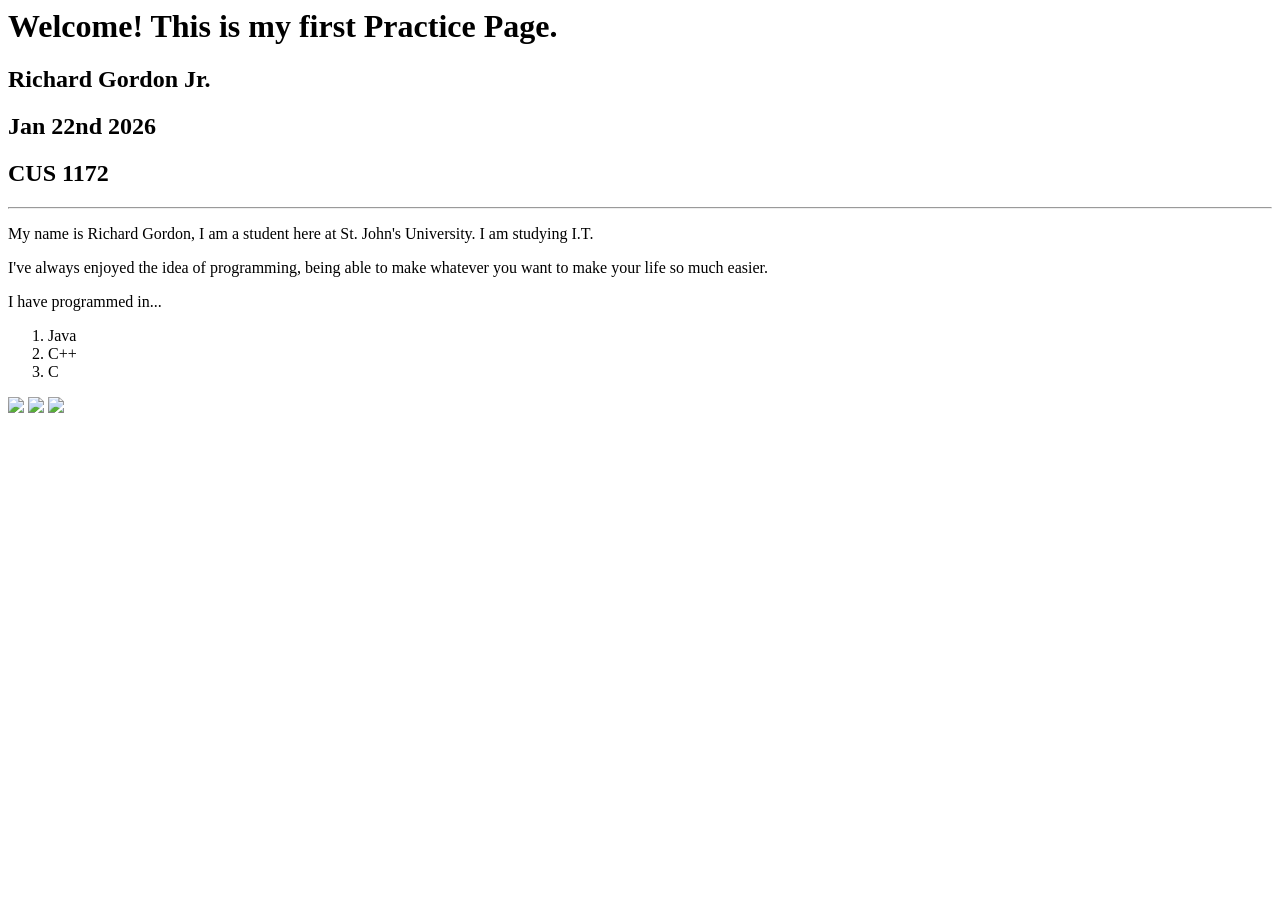
==== milestone1/index.html @ ecc3ce22 "Create index.html" ====
<html>
  <head>
    <title> Practice Page </title>
  </head>

  <body>
    <h1> Welcome! This is my first Practice Page.</h1>

    <h2> Richard Gordon Jr.</h2>
    <h2> Jan 22nd 2026 </h2>
    <h2> CUS 1172 </h2>

    <hr/>

    <p> My name is Richard Gordon, I am a student here at St. John's University. I am studying I.T. </p>

    <p> I've always enjoyed the idea of programming, being able to make whatever you want to make your life so much easier. </p>

    <p> I have programmed in...</p>

    <ol>
        <li> Java </li>
        <li> C++ </li>
        <li> C </li>
    </ol>

    <img src="https://www.oracle.com/img/tech/cb88-java-logo-001.jpg"> <img src="https://encrypted-tbn0.gstatic.com/images?q=tbn:ANd9GcSA_8mGFmMfOmka0BYRmEsQtX0gLTR8g_DwgHgW55ZXuQ&s"> <img src="https://upload.wikimedia.org/wikipedia/commons/thumb/3/35/The_C_Programming_Language_logo.svg/250px-The_C_Programming_Language_logo.svg.png"> 
  </body>
</html>
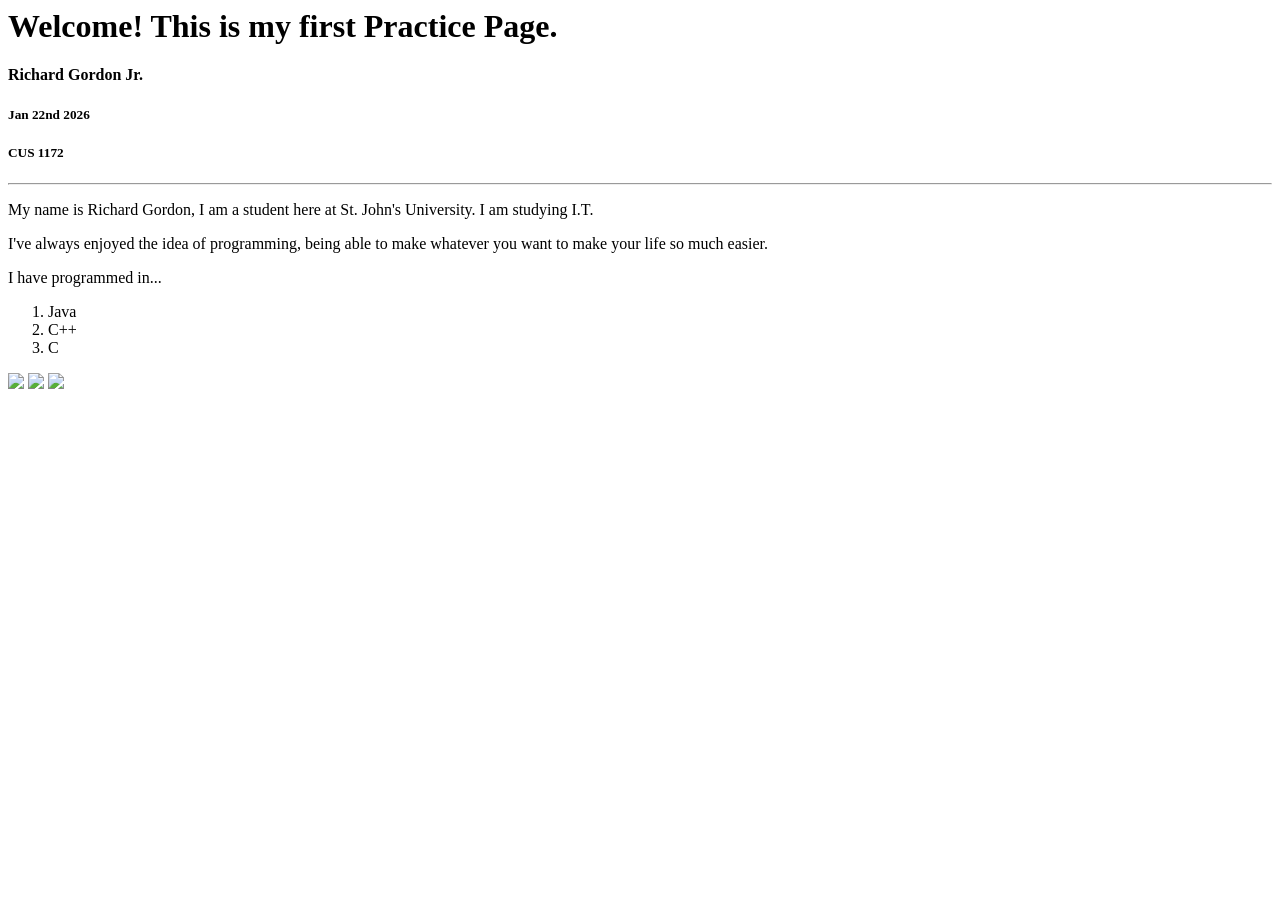
==== commit 52e5f5a6: "Update index.html" ====
--- a/milestone1/index.html
+++ b/milestone1/index.html
@@ -6,9 +6,9 @@
   <body>
     <h1> Welcome! This is my first Practice Page.</h1>
 
-    <h2> Richard Gordon Jr.</h2>
-    <h2> Jan 22nd 2026 </h2>
-    <h2> CUS 1172 </h2>
+    <h4> Richard Gordon Jr.</h4>
+    <h5> Jan 22nd 2026 </h5>
+    <h5> CUS 1172 </h5>
 
     <hr/>
 
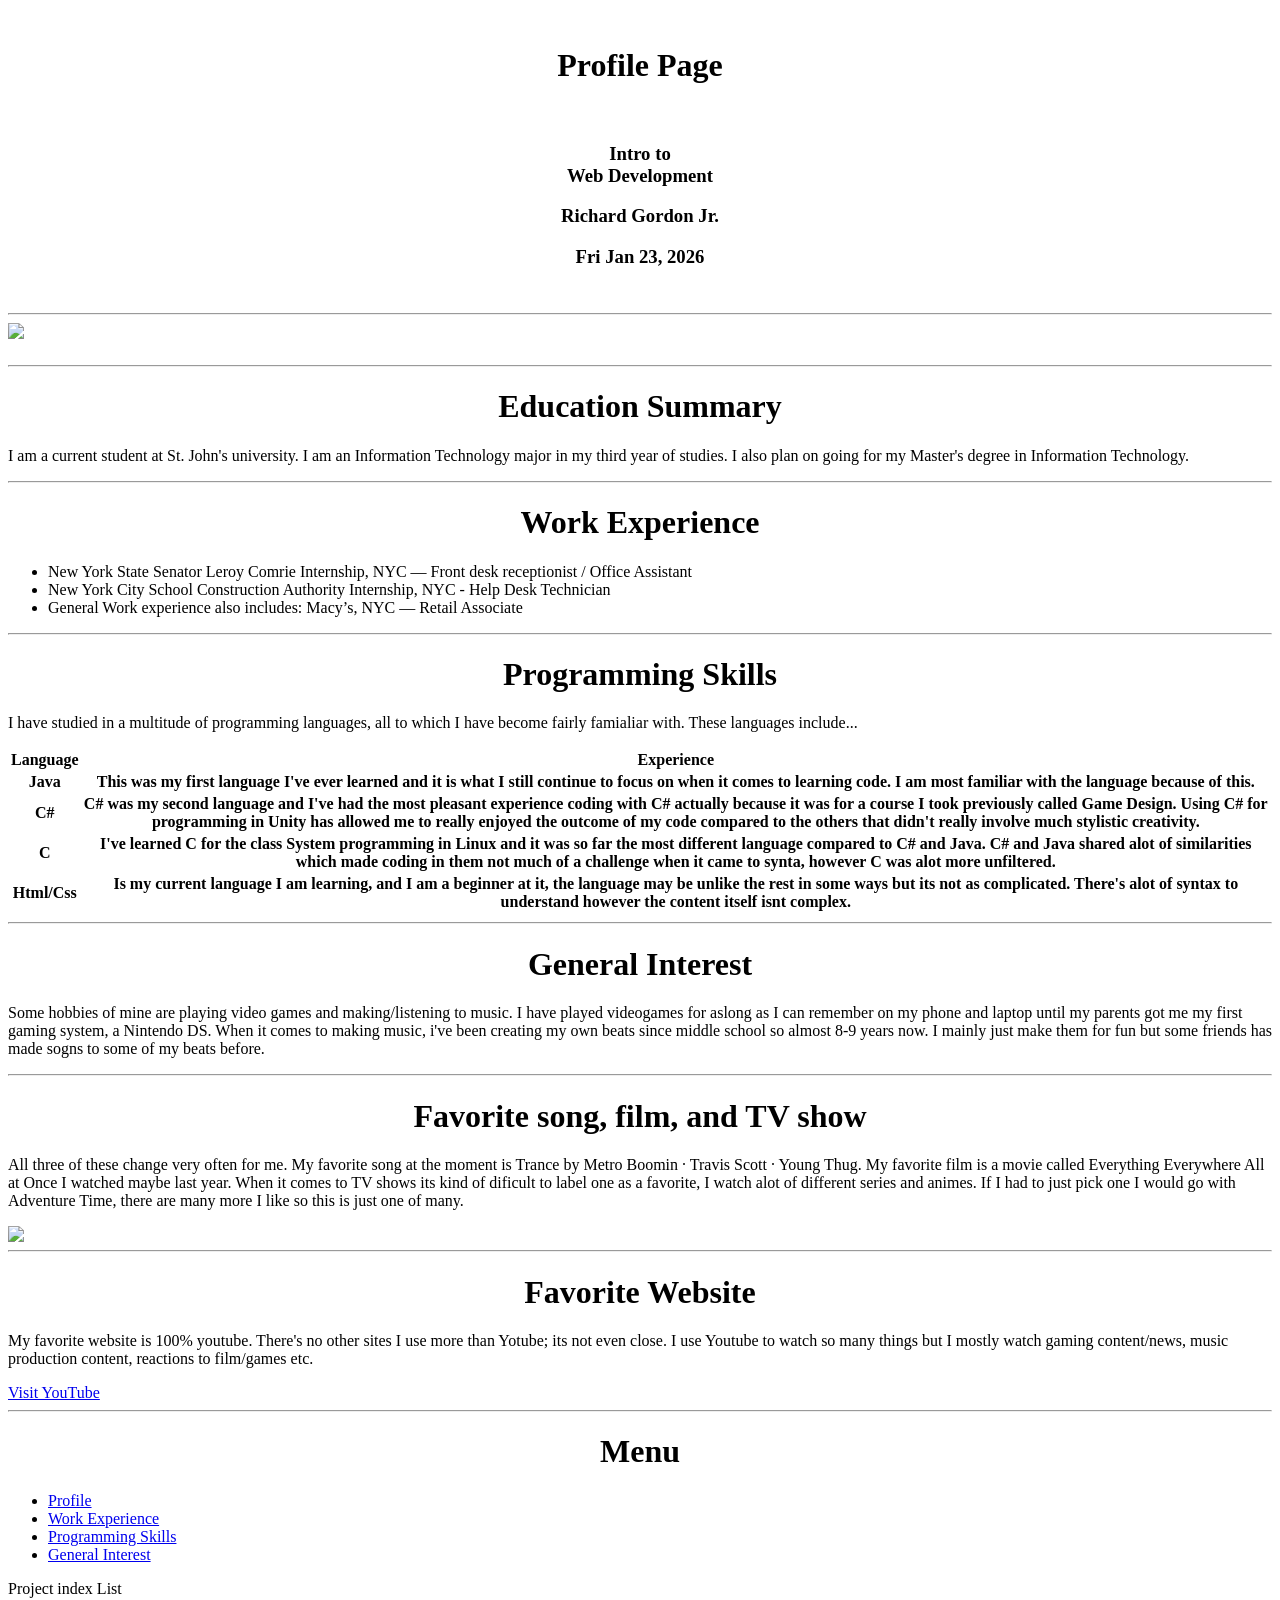
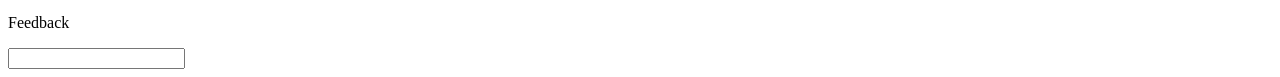
==== commit a191b972: "Update index.html" ====
--- a/milestone1/index.html
+++ b/milestone1/index.html
@@ -1,29 +1,147 @@
+<!DOCTYPE html>
 <html>
-  <head>
-    <title> Practice Page </title>
-  </head>
+    <head>
+        <style> 
+            h1 {
+                text-align: center;
+            } h3{
+                text-align: center;
+            } 
 
-  <body>
-    <h1> Welcome! This is my first Practice Page.</h1>
+            img {
+             display: block;
+            margin-left: auto;
+            margin-right: auto;
+            }
+        </style>
+        <title> Project 1: Milestone one </title> 
+        
+    </head>
 
-    <h4> Richard Gordon Jr.</h4>
-    <h5> Jan 22nd 2026 </h5>
-    <h5> CUS 1172 </h5>
+    <body>
 
-    <hr/>
+        <br>
 
-    <p> My name is Richard Gordon, I am a student here at St. John's University. I am studying I.T. </p>
+        <h1 id="profile"> Profile Page </h1>
+        
+        <br> 
 
-    <p> I've always enjoyed the idea of programming, being able to make whatever you want to make your life so much easier. </p>
+        <h3> Intro to <br> Web Development </h3>
+        <h3> Richard Gordon Jr. </h3>
+        <h3> Fri Jan 23, 2026 </h3>
+        <br>
 
-    <p> I have programmed in...</p>
+        <hr/>
+        <img src="file:///Users/king/Downloads/Profile%20Image.png" class="img">
 
-    <ol>
-        <li> Java </li>
-        <li> C++ </li>
-        <li> C </li>
-    </ol>
+        <br>
 
-    <img src="https://www.oracle.com/img/tech/cb88-java-logo-001.jpg"> <img src="https://encrypted-tbn0.gstatic.com/images?q=tbn:ANd9GcSA_8mGFmMfOmka0BYRmEsQtX0gLTR8g_DwgHgW55ZXuQ&s"> <img src="https://upload.wikimedia.org/wikipedia/commons/thumb/3/35/The_C_Programming_Language_logo.svg/250px-The_C_Programming_Language_logo.svg.png"> 
-  </body>
+        <hr/> 
+
+        <div>
+
+        <h1 id="profile"> Education Summary </h1>
+
+        <p> I am a current student at St. John's university. I am an </span> Information Technology major in my third year of studies. I also plan on going for my Master's degree in Information Technology. </p>
+
+        </div>
+
+        <hr/>
+
+        <div> 
+        <h1 id="workexperience"> Work Experience</h1>
+
+        <ul>
+            <li> New York State Senator Leroy Comrie Internship, NYC — Front desk receptionist / Office Assistant </li> 
+            <li> New York City School Construction Authority Internship, NYC - Help Desk Technician </li>
+            <li> General Work experience also includes: Macy’s, NYC — Retail Associate </li>
+        </ul>
+
+        </div>
+
+        <hr/>
+
+        <div> 
+
+        <h1 id="programmingskills"> Programming Skills </h1>
+
+        <p> I have studied in a multitude of programming languages, all to which I have become fairly famialiar with. These languages include... </p>
+
+        <table> 
+            <tr>
+                <th> 
+                    Language
+                </th>
+
+                <th>
+                    Experience
+                </th>
+            </tr>
+
+            <tr>   
+                <th> Java </th> <th>This was my first language I've ever learned and it is what I still continue to focus on when it comes to learning code. I am most familiar with the language because of this. </th>
+                
+            </tr>
+            <tr>   
+                <th> C# </th> <th>C# was my second language and I've had the most pleasant experience coding with C# actually because it was for a course I took previously called Game Design. Using C# for programming in Unity has allowed me to really enjoyed the outcome of my code compared to the others that didn't really involve much stylistic creativity. </th>
+                
+            </tr>
+            <tr>   
+                <th> C </th> <th>I've learned C for the class System programming in Linux and it was so far the most different language compared to C# and Java. C# and Java shared alot of similarities which made coding in them not much of a challenge when it came to synta, however C was alot more unfiltered. </th>
+                
+            </tr>
+
+            <tr>   
+                <th> Html/Css </th> <th>Is my current language I am learning, and I am a beginner at it, the language may be unlike the rest in some ways but its not as complicated. There's alot of syntax to understand however the content itself isnt complex.</th>
+                
+            </tr>
+            
+        </table>
+
+        </div>
+
+        <hr/>
+
+        <div> 
+
+        <h1 id="generalinterest"> General Interest </h1>
+
+        <p> Some hobbies of mine are playing video games and making/listening to music. I have played videogames for aslong as I can remember on my phone and laptop until my parents got me my first gaming system, a Nintendo DS. When it comes to making music, i've been creating my own beats since middle school so almost 8-9 years now. I mainly just make them for fun but some friends has made sogns to some of my beats before.  </p>
+
+        <hr/>
+
+        <h1> Favorite song, film, and TV show </h1>
+
+        <p>All three of these change very often for me. My favorite song at the moment is Trance by Metro Boomin · Travis Scott · Young Thug. My favorite film is a movie called Everything Everywhere All at Once I watched maybe last year. When it comes to TV shows its kind of dificult to label one as a favorite, I watch alot of different series and animes. If I had to just pick one I would go with Adventure Time, there are many more I like so this is just one of many.</p>
+
+            <img src="https://media1.giphy.com/media/v1.Y2lkPTZjMDliOTUyZjNqY3d0eXFoNDRraXdzMDBnaTFid2E0dGkyNnJzcnR5cW51M3FxbiZlcD12MV9naWZzX3NlYXJjaCZjdD1n/VJxNm7zrm3K4E/giphy.gif">
+
+        <hr/>
+
+        <h1> Favorite Website </h1>
+
+        <p> My favorite website is 100% youtube. There's no other sites I use more than Yotube; its not even close. I use Youtube to watch so many things but I mostly watch gaming content/news, music production content, reactions to film/games etc. </p>
+
+        <a href="https://www.youtube.com" target="_blank">Visit YouTube</a>
+
+        </div>
+
+        <hr/>
+
+        <h1>Menu</h1>
+
+        <ul>
+            <li><a href="#profile">Profile</a></li>
+            <li><a href="#workexperience">Work Experience</a></li>
+            <li><a href="#programmingskills">Programming Skills</a></li>
+            <li><a href="#generalinterest">General Interest</a></li>
+        </ul>
+
+        <p>Project index List</p>
+
+        <form> 
+            <p> Feedback </p>
+            <input type="text">
+        </form>
+    </body>
 </html>
